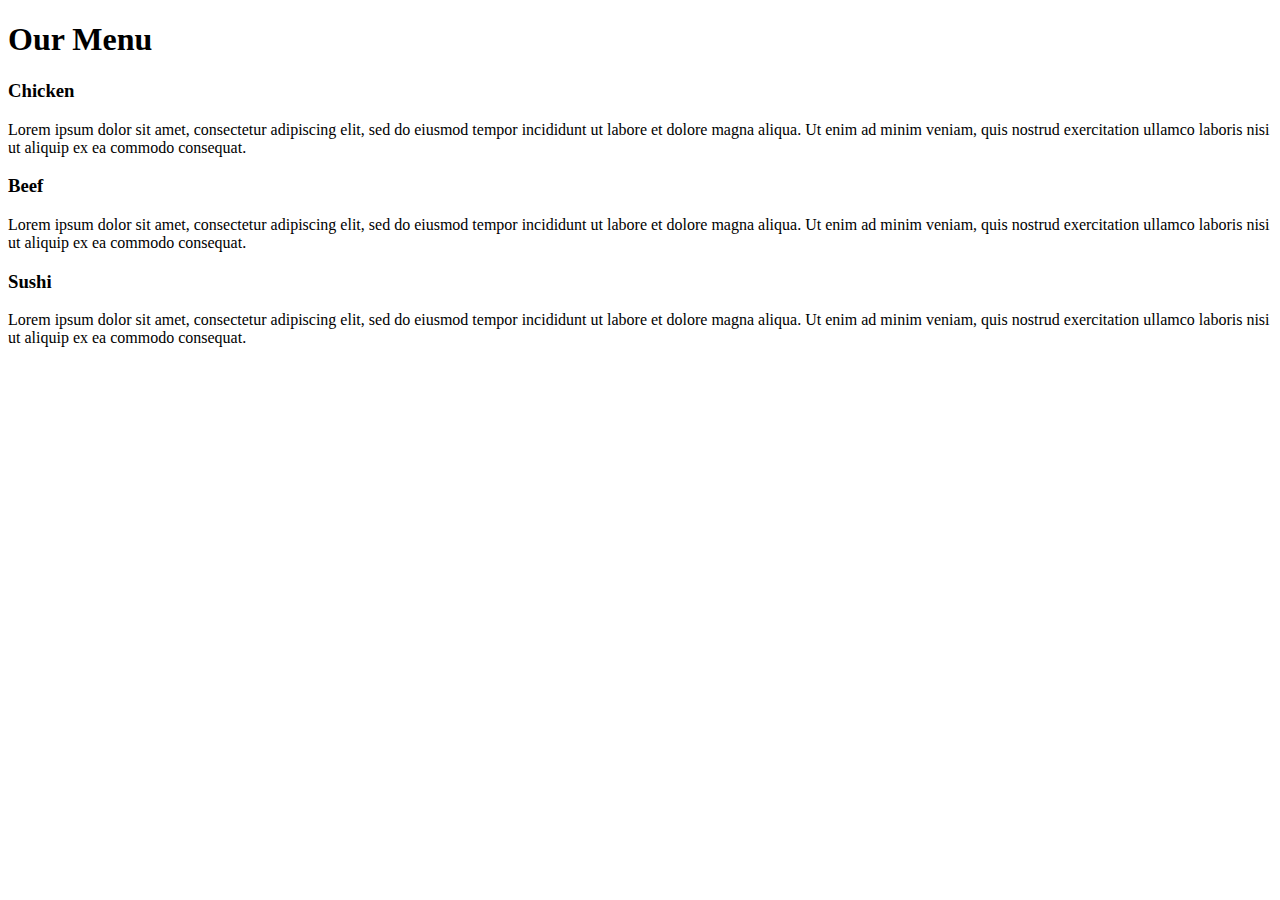
==== index.html @ 299a0465 "Create index.html" ====
<!DOCTYPE html>
<html>
<head>
	<meta name="viewport" content="width=device-width, initial-scale=1">
    <title>Coursera Module 2 - Solution</title>
	<link rel="stylesheet" type="text/css" href="css/styles.css">
</head>
<body>
	<h1>Our Menu</h1>
	<div class="content">
		<div class="gd-lg-4 gd-md-6 chicken">
			<h3>Chicken</h3>
	        <p>Lorem ipsum dolor sit amet, consectetur adipiscing elit, sed do eiusmod tempor incididunt ut labore et dolore magna aliqua. Ut enim ad minim veniam, quis nostrud exercitation ullamco laboris nisi ut aliquip ex ea commodo consequat.</p>
		</div>
		<div class="gd-lg-4 gd-md-6 beef">
			<h3>Beef</h3>
	        <p>Lorem ipsum dolor sit amet, consectetur adipiscing elit, sed do eiusmod tempor incididunt ut labore et dolore magna aliqua. Ut enim ad minim veniam, quis nostrud exercitation ullamco laboris nisi ut aliquip ex ea commodo consequat.</p>
		</div>
		<div class="gd-lg-4 gd-md-12 sushi">
			<h3>Sushi</h3>
	        <p>Lorem ipsum dolor sit amet, consectetur adipiscing elit, sed do eiusmod tempor incididunt ut labore et dolore magna aliqua. Ut enim ad minim veniam, quis nostrud exercitation ullamco laboris nisi ut aliquip ex ea commodo consequat.</p>
		</div>
	</div>
</body>
</html>
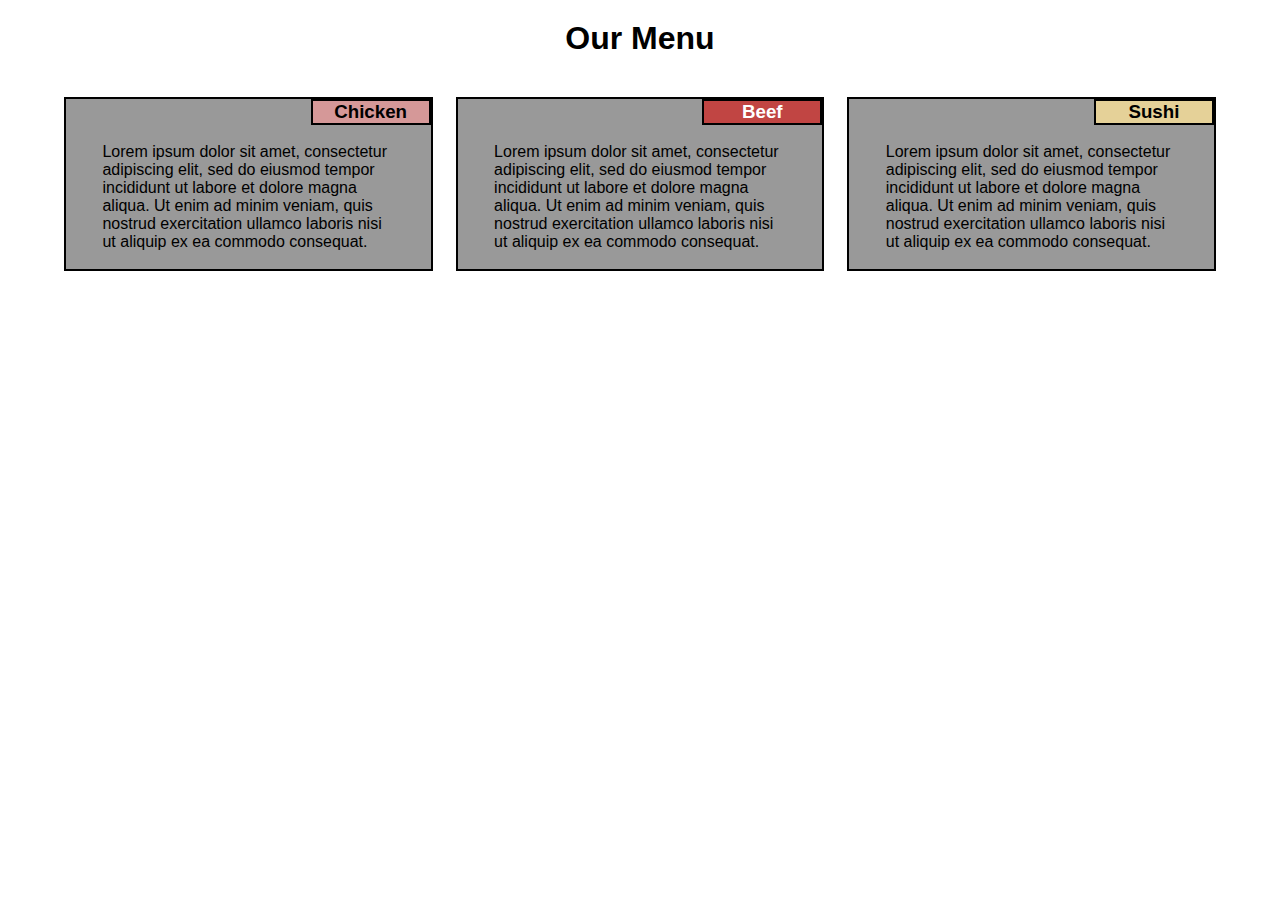
==== commit 21a800cb: "Update index.html" ====
--- a/index.html
+++ b/index.html
@@ -3,7 +3,7 @@
 <head>
 	<meta name="viewport" content="width=device-width, initial-scale=1">
     <title>Coursera Module 2 - Solution</title>
-	<link rel="stylesheet" type="text/css" href="css/styles.css">
+	<link rel="stylesheet" type="text/css" href="styles.css">
 </head>
 <body>
 	<h1>Our Menu</h1>
--- a/styles.css
+++ b/styles.css
@@ -0,0 +1,156 @@
+/********** Base styles **********/
+* {
+    box-sizing: border-box;
+    margin: 0;
+    padding: 0;
+}
+
+body {
+    width: 90%;
+    margin: auto;
+    font-family: Arial;
+}
+
+h1 {
+  text-align: center;
+  margin-top: 20px;
+}
+
+div {
+  background-color: #999999;
+  border: 2px solid black;
+  margin: 20px 0 0 0;
+}
+
+p {
+  width: 90%;
+  margin: auto;
+  padding: 5%;
+  color: #000;
+  clear: both;
+}
+
+h3 {
+    text-align: center;
+    margin: 0;
+    width: 120px;
+    border: 2px solid #000000;
+    float: right;
+}
+
+.chicken h3 {
+    background-color: #d59898;
+}
+
+.beef h3 {
+    background-color: #c14543;
+    color: #ffffff;
+}
+
+.sushi h3 {
+    background-color: #e5d198;
+}
+
+/* Simple Responsive Framework. */
+.content {
+    width: 100%;
+    height: auto;
+    background-color: #fff;
+    border: none;
+}
+
+.content > div:nth-child(1) {
+    margin-left: 0;
+}
+
+/********** Large devices only **********/
+@media (min-width: 992px) {
+    .gd-lg-12, .gd-lg-11, .gd-lg-10, .gd-lg-9, .gd-lg-8, .gd-lg-7, .gd-lg-6, .gd-lg-5, .gd-lg-4, .gd-lg-3, .gd-lg-2, .gd-lg-1 {
+        margin-left: 2%;
+        float: left;
+    }
+    .gd-lg-1 {
+        width: 6.5%;
+    }
+    .gd-lg-2 {
+        width: 15%;
+    }
+    .gd-lg-3 {
+        width: 23.5%;
+    }
+    .gd-lg-4 {
+        width: 32%;
+    }
+    .gd-lg-5 {
+        width: 40.5%;
+    }
+    .gd-lg-6 {
+        width: 49%;
+    }
+    .gd-lg-7 {
+        width: 57.5%;
+    }
+    .gd-lg-8 {
+        width: 66%;
+    }
+    .gd-lg-9 {
+        width: 74.5%;
+    }
+    .gd-lg-10 {
+        width: 83%;
+    }
+    .gd-lg-11 {
+        width: 91.5%;
+    }
+    .gd-lg-12 {
+        width: 100%;
+        margin-left: 0;
+        margin-top: 20px;
+    }
+}
+
+/********** Medium devices only **********/
+@media (min-width: 768px) and (max-width: 991px) {
+    .gd-md-12, .gd-md-11, .gd-md-10, .gd-md-9, .gd-md-8, .gd-md-7, .gd-md-6, .gd-md-5, .gd-md-4, .gd-md-3, .gd-md-2, .gd-md-1 {
+        margin-left: 2%;
+        float: left;
+    }    
+    .gd-md-1 {
+        width: 6.5%;
+    }
+    .gd-md-2 {
+        width: 15%;
+    }
+    .gd-md-3 {
+        width: 23.5%;
+    }
+    .gd-md-4 {
+        width: 32%;
+    }
+    .gd-md-5 {
+        width: 40.5%;
+    }
+    .gd-md-6 {
+        width: 49%;
+    }
+    .gd-md-7 {
+        width: 57.5%;
+    }
+    .gd-md-8 {
+        width: 66%;
+    }
+    .gd-md-9 {
+        width: 74.5%;
+    }
+    .gd-md-10 {
+        width: 83%;
+    }
+    .gd-md-11 {
+        width: 91.5%;
+    }
+    .gd-md-12 {
+        width: 100%;
+        margin-left: 0;
+        margin-top: 20px;
+    }
+}
